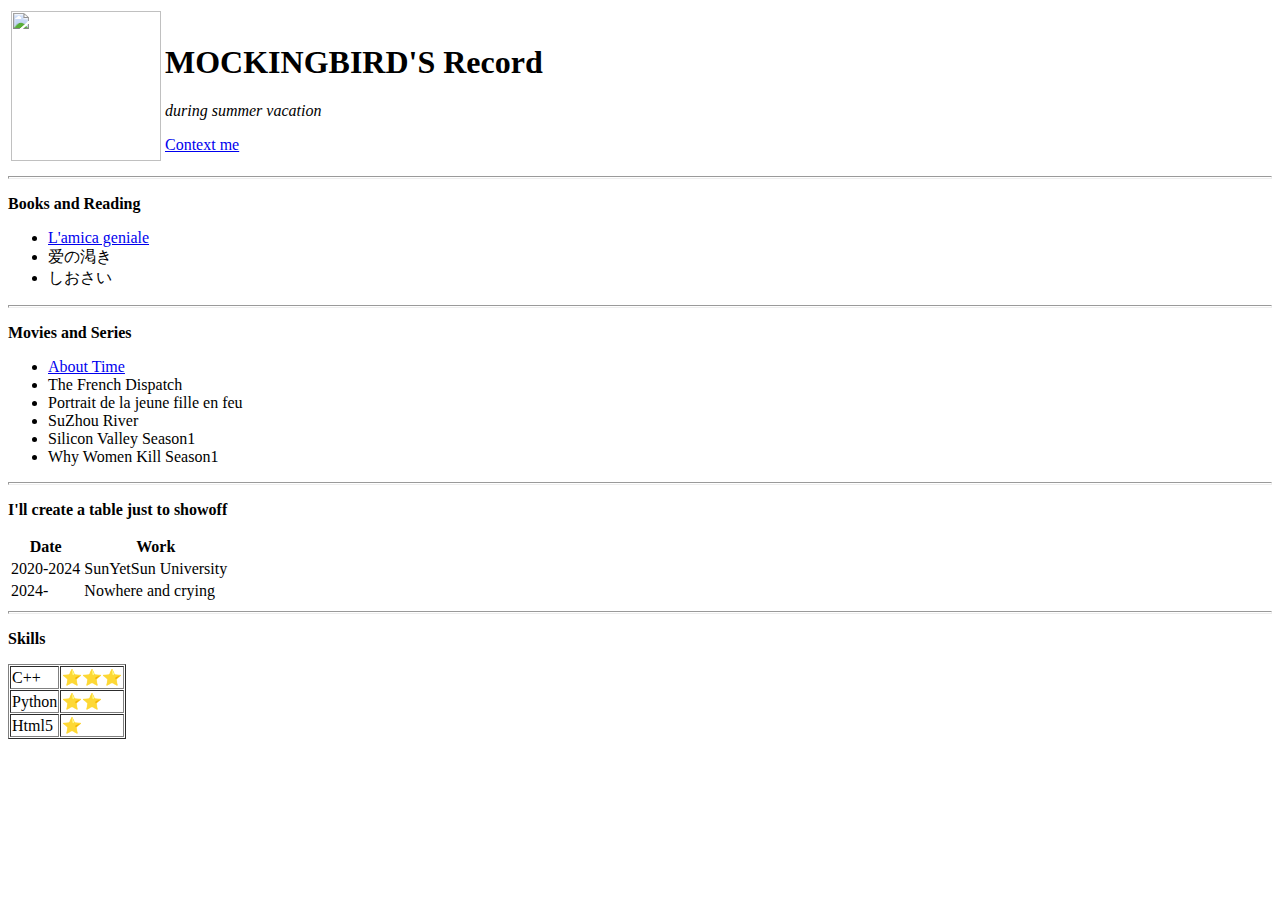
==== index.html @ 668f896a "Update index.html" ====
<!DOCTYPE html>
<html lang="en">
<head>
    <meta charset="UTF-8">
    <meta http-equiv="X-UA-Compatible" content="IE=edge">
    <meta name="viewport" content="width=device-width, initial-scale=1.0">
    <title>Mockingbird</title>
</head>
<body>
    <table>
        <tr>
            <td><img src="/web/nuo.jpg" width="150" height="150" ></td>
            <td>
                <h1>MOCKINGBIRD'S Record</h1>
                <p>
                    <em>during summer vacation</em>
                </p> 
                <a href="/context.html" target="_blank">Context me</a>

            </td>
        </tr>
    </table>
    <hr size="3">
    <p>
        <strong>Books and Reading</strong>
    </p>
    <ul>
        <li><a href="https://book.douban.com/subject/26878124/" target="_blank">L'amica geniale</a></li>
        <li>爱の渇き</li>
        <li>しおさい</li>
    </ul>
    <hr size="3">
    <p>
        <strong>Movies and Series</strong>
    </p>
    <ul>
        <li><a href="https://movie.douban.com/subject/10577869/" target="_blank">About Time</a></li>
        <li>The French Dispatch</li>
        <li>Portrait de la jeune fille en feu</li>
        <li>SuZhou River</li>
        <li>Silicon Valley Season1</li>
        <li>Why Women Kill Season1</li>

    </ul>
    <hr size="3">
    <p>
        <strong>I'll create a table just to showoff</strong>
    </p>
    <table>
        <thead>
            <tr>
                <th>Date</th>
                <th>Work</th>
            </tr>
        </thead>
        <tr>
            <td>2020-2024</td>
            <td>SunYetSun University</td>
        </tr>
        <tr>
            <td>2024-</td>
            <td>Nowhere and crying</td>
        </tr>
    </table>
    <hr size="3">
    <p>
        <strong>Skills</strong>
    </p>
    <table border="1" cellspacing="1" >
        <tr>
            <td>C++</td>
            <td>⭐⭐⭐</td>
        </tr>
        <tr>
            <td>Python</td>
            <td>⭐⭐</td>
        </tr>
        <tr>
            <td>Html5</td>
            <td>⭐</td>
        </tr>
    </table>
</body>
</html>
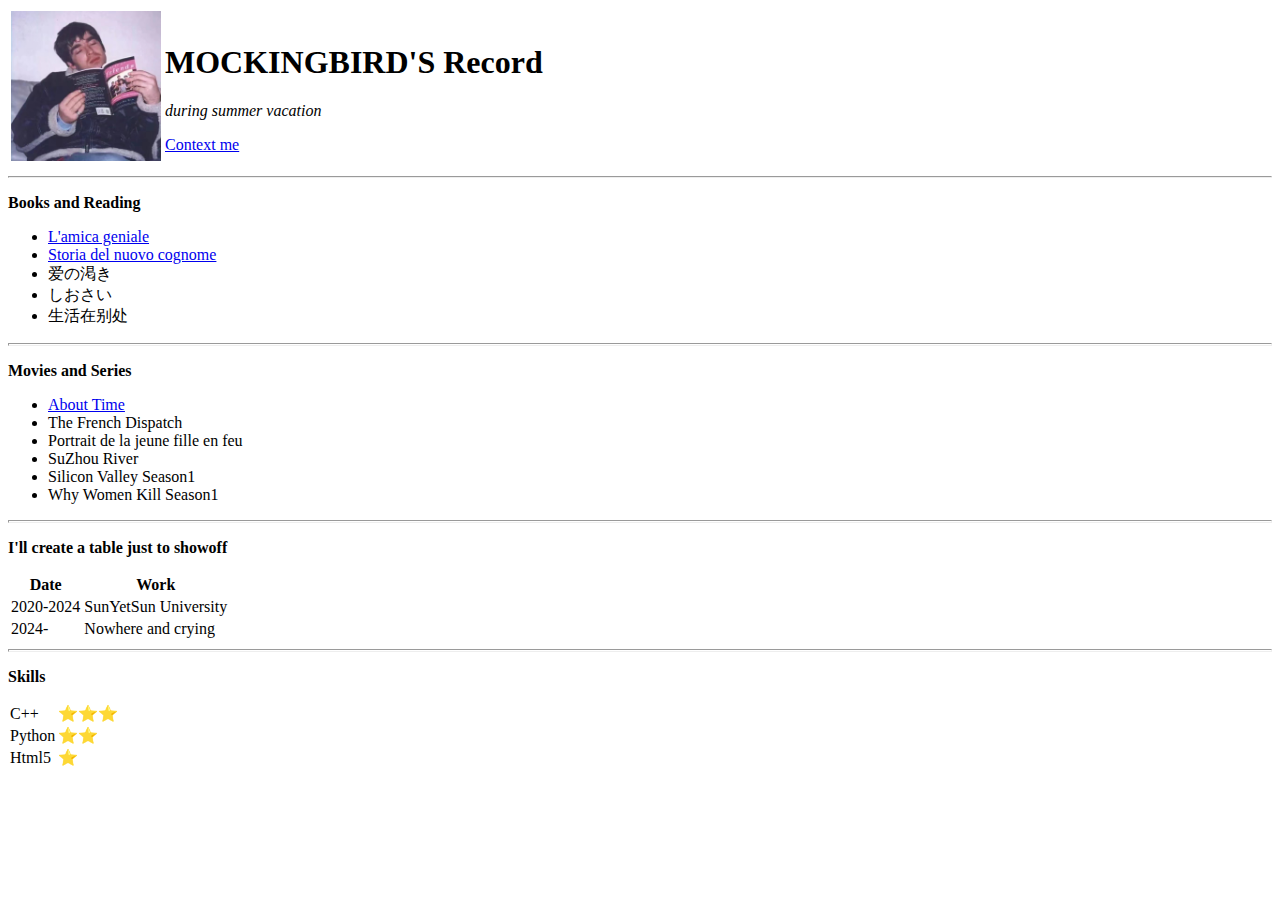
==== commit 10b894e9: "Update index.html" ====
--- a/index.html
+++ b/index.html
@@ -5,29 +5,32 @@
     <meta http-equiv="X-UA-Compatible" content="IE=edge">
     <meta name="viewport" content="width=device-width, initial-scale=1.0">
     <title>Mockingbird</title>
+    <link rel="stylesheet" href="css/styles.css">
 </head>
 <body>
-    <table>
+    <table class="title">
         <tr>
-            <td><img src="/web/nuo.jpg" width="150" height="150" ></td>
+            <td><img src="nuo.jpg" width="150" height="150" ></td>
             <td>
                 <h1>MOCKINGBIRD'S Record</h1>
                 <p>
                     <em>during summer vacation</em>
                 </p> 
-                <a href="/context.html" target="_blank">Context me</a>
+                <a href="context.html" target="_blank">Context me</a>
 
             </td>
         </tr>
     </table>
-    <hr size="3">
+    <hr>
     <p>
         <strong>Books and Reading</strong>
     </p>
     <ul>
         <li><a href="https://book.douban.com/subject/26878124/" target="_blank">L'amica geniale</a></li>
+        <li><a href="https://book.douban.com/subject/26986954/" target="_blank">Storia del nuovo cognome</a></li>
         <li>爱の渇き</li>
         <li>しおさい</li>
+        <li>生活在别处</li>
     </ul>
     <hr size="3">
     <p>
@@ -66,7 +69,7 @@
     <p>
         <strong>Skills</strong>
     </p>
-    <table border="1" cellspacing="1" >
+    <table  cellspacing="1" >
         <tr>
             <td>C++</td>
             <td>⭐⭐⭐</td>
